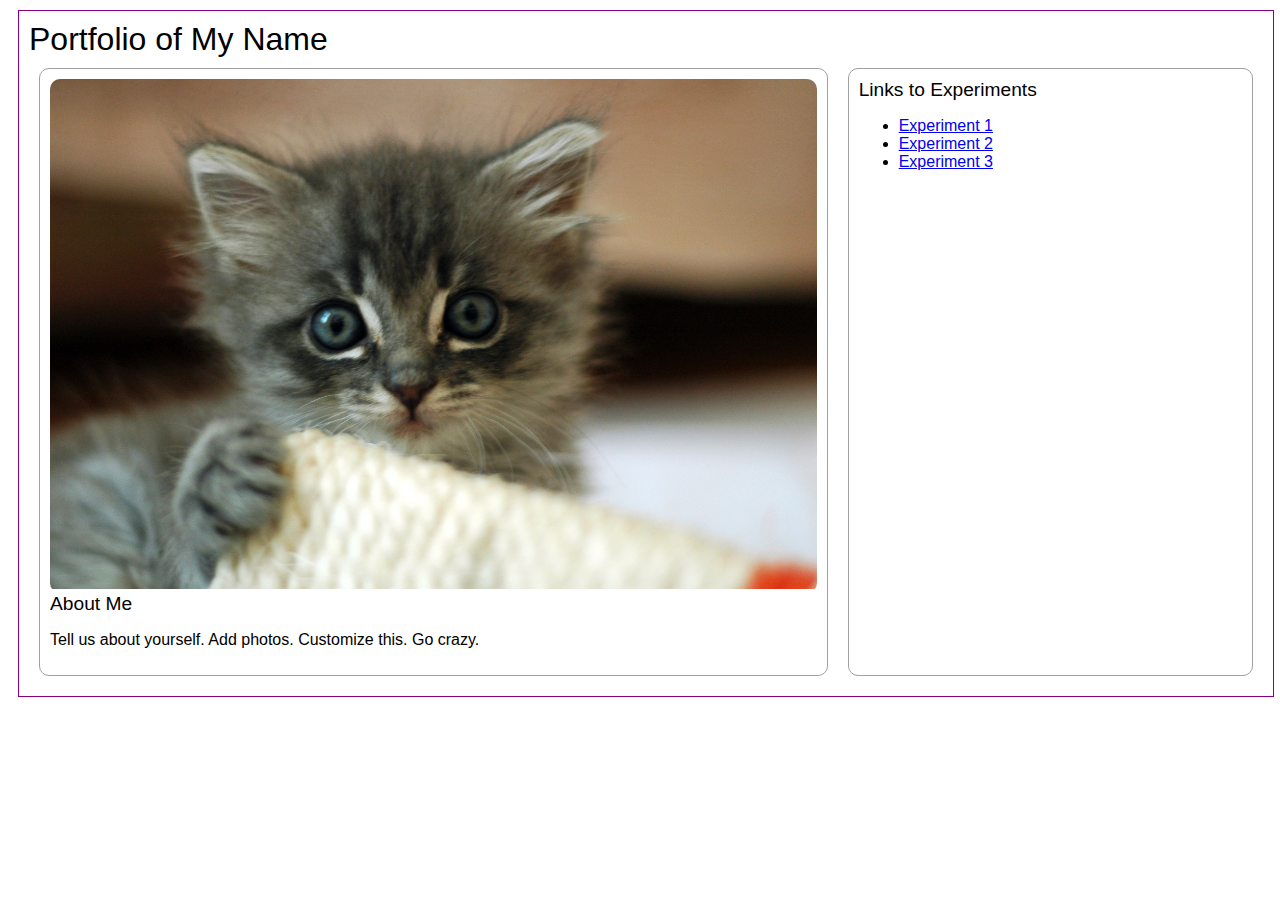
==== index.html @ 241690a2 "Initial commit" ====
<!DOCTYPE html>
<html>
<head>
	<!-- This title is used for tabs and bookmarks -->
	<title>Portfolio of My Name</title>

	<!-- Use UTF character set, a good idea with any webpage -->
  <meta charset="UTF-8" />
	<!-- Set viewport so page remains consistently scaled w narrow devices -->
  <meta name="viewport" content="width=device-width, initial-scale=1.0" />
	<!-- Include a sitewide CSS file for consistent styling across the site -->
	<link rel="stylesheet" type="text/css" href="css/site.css">
	<!-- Experiment-specifc CSS file for any special styling of this particular page -->
	<link rel="stylesheet" type="text/css" href="css/homepage.css">
	<!-- Link to javascript file - DEFER waits until all elements are rendered -->
	<script type="text/javascript" src="./js/experiment.js"></script>
</head>
<body>
	<!-- Style this page by changing the CSS in ../css/site.css or css/experiment.css -->
	<main id="content">
        <h1>Portfolio of My Name</h1>
		<section class="two-column">
			<div class="minor-section">
					<!-- Note that all filenames use lowercase and no spaces -->
                    <div class="image-wrapper">
                        <img class="cat-photo" src="./img/cute-grey-kitten.jpg">
                    </div>
					<h2>About Me</h2>
					<p>Tell us about yourself. Add photos. Customize this. Go crazy.</p>
			</div>
            <div class="minor-section">
                <h2>Links to Experiments</h2>
                <ul>
                    <li><a href="./experiment1/index.html">Experiment 1</a></li>
                    <li><a href="./experiment2/index.html">Experiment 2</a></li>
                    <li><a href="./experiment3/index.html">Experiment 3</a></li>
                </ul>
            </div>

		</section>
		<nav id="links">
			<!-- Put links to experiments here. -->
		</nav>
	</main>
</body>
</html>
---- css/site.css ----
h1, h2 {
  margin: 0;
  padding: 0;
  /* font-size: 1.2em; */
  font-weight: lighter;
}

#content {
  width: calc(100% - 30px);
  margin: 10px;080;
  padding: 10px;
  border: solid 1px #808;
  font-family: sans-serif;
}

.minor-section {
  margin: 10px;
  padding: 10px;
  border: solid 1px #A0A0A0;
  border-radius: 10px;
}

.minor-section h2 {
  font-size: 1.2em;
}

/* Set the image to be responsive */
.image-wrapper img {
  max-width: 100%;
  height: auto;
}

/* Set the canvas element to be the full size of the container */
canvas {
  width: 100%;
  height: 100%;
}

.fullscreen-box {
  display: flex;
  justify-content: flex-end; /* Aligns the button to the right */
  margin-top: 0.25em;
}

.fullscreen-box button {
  font-size: 0.6em;
}

body.is-fullscreen #canvas-container {
  position: fixed; /* Use 'fixed' instead of 'absolute' to ensure it covers the entire screen */
  top: 0;
  left: 0; /* Add 'left: 0' to align it properly to the top-left corner */
  width: 100vw !important;
  height: 100vh !important;
  margin: 0; /* Remove any default margins */
  z-index: 1000; /* Ensure it's above other content */
}
---- css/homepage.css ----
.image-wrapper {
  width: 100%x;
  padding: 0;
  border-radius: 10px;
  overflow: hidden;
}

.two-column {
  display: flex;
  flex-direction: row;
}

.two-column>*:nth-child(1) {
  flex: 2;
}

.two-column>*:nth-child(2) {
  flex: 1;
}
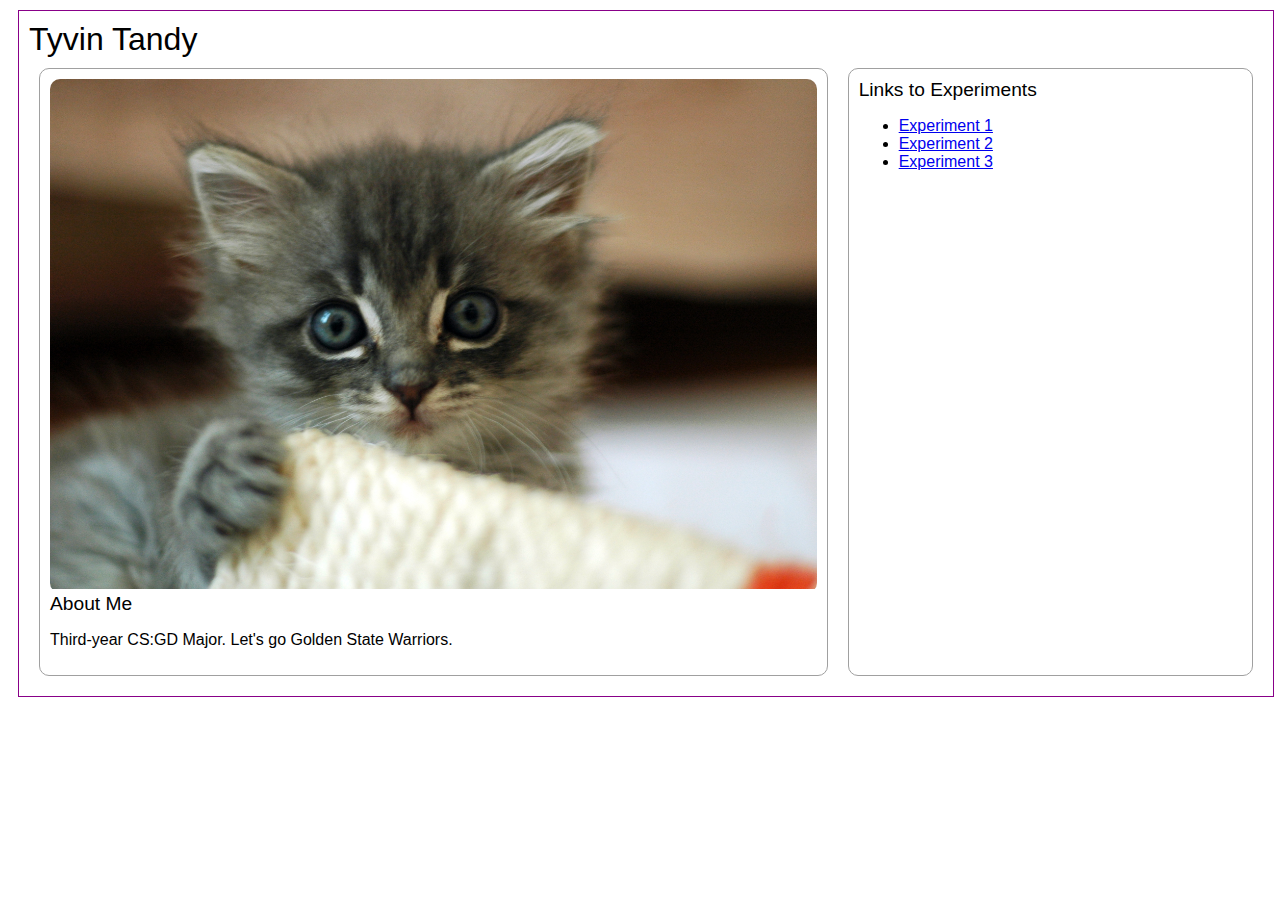
==== commit 619474dd: "added my name, description, and title" ====
--- a/index.html
+++ b/index.html
@@ -2,7 +2,7 @@
 <html>
 <head>
 	<!-- This title is used for tabs and bookmarks -->
-	<title>Portfolio of My Name</title>
+	<title>Tyvin Tandy's CMPM 147 Portfolio</title>
 
 	<!-- Use UTF character set, a good idea with any webpage -->
   <meta charset="UTF-8" />
@@ -18,7 +18,7 @@
 <body>
 	<!-- Style this page by changing the CSS in ../css/site.css or css/experiment.css -->
 	<main id="content">
-        <h1>Portfolio of My Name</h1>
+        <h1>Tyvin Tandy</h1>
 		<section class="two-column">
 			<div class="minor-section">
 					<!-- Note that all filenames use lowercase and no spaces -->
@@ -26,7 +26,7 @@
                         <img class="cat-photo" src="./img/cute-grey-kitten.jpg">
                     </div>
 					<h2>About Me</h2>
-					<p>Tell us about yourself. Add photos. Customize this. Go crazy.</p>
+					<p>Third-year CS:GD Major. Let's go Golden State Warriors.</p>
 			</div>
             <div class="minor-section">
                 <h2>Links to Experiments</h2>
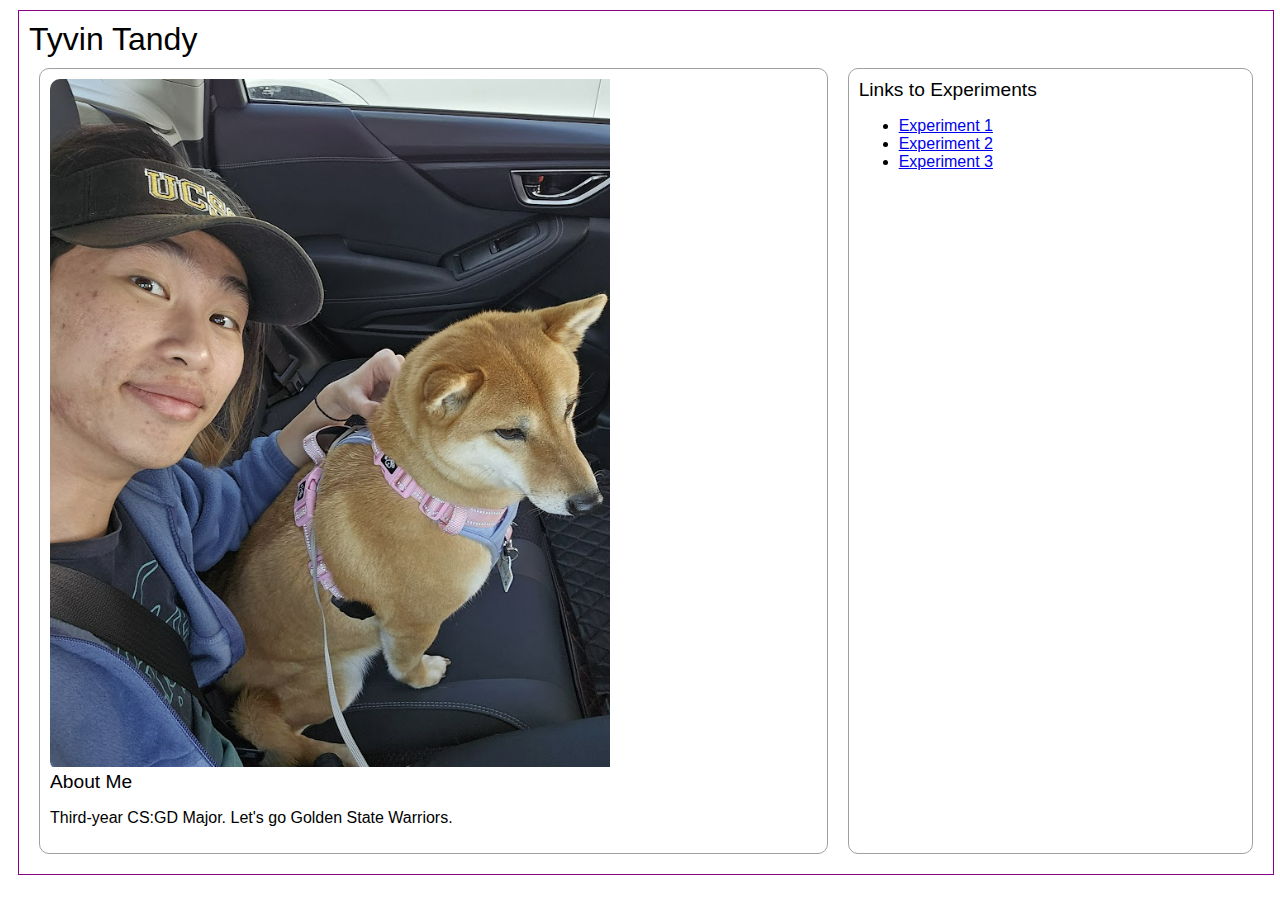
==== commit d6a31391: "repushing" ====
--- a/index.html
+++ b/index.html
@@ -23,7 +23,7 @@
 			<div class="minor-section">
 					<!-- Note that all filenames use lowercase and no spaces -->
                     <div class="image-wrapper">
-                        <img class="cat-photo" src="./img/cute-grey-kitten.jpg">
+                        <img class="cat-photo" src="./img/melol.png">
                     </div>
 					<h2>About Me</h2>
 					<p>Third-year CS:GD Major. Let's go Golden State Warriors.</p>
